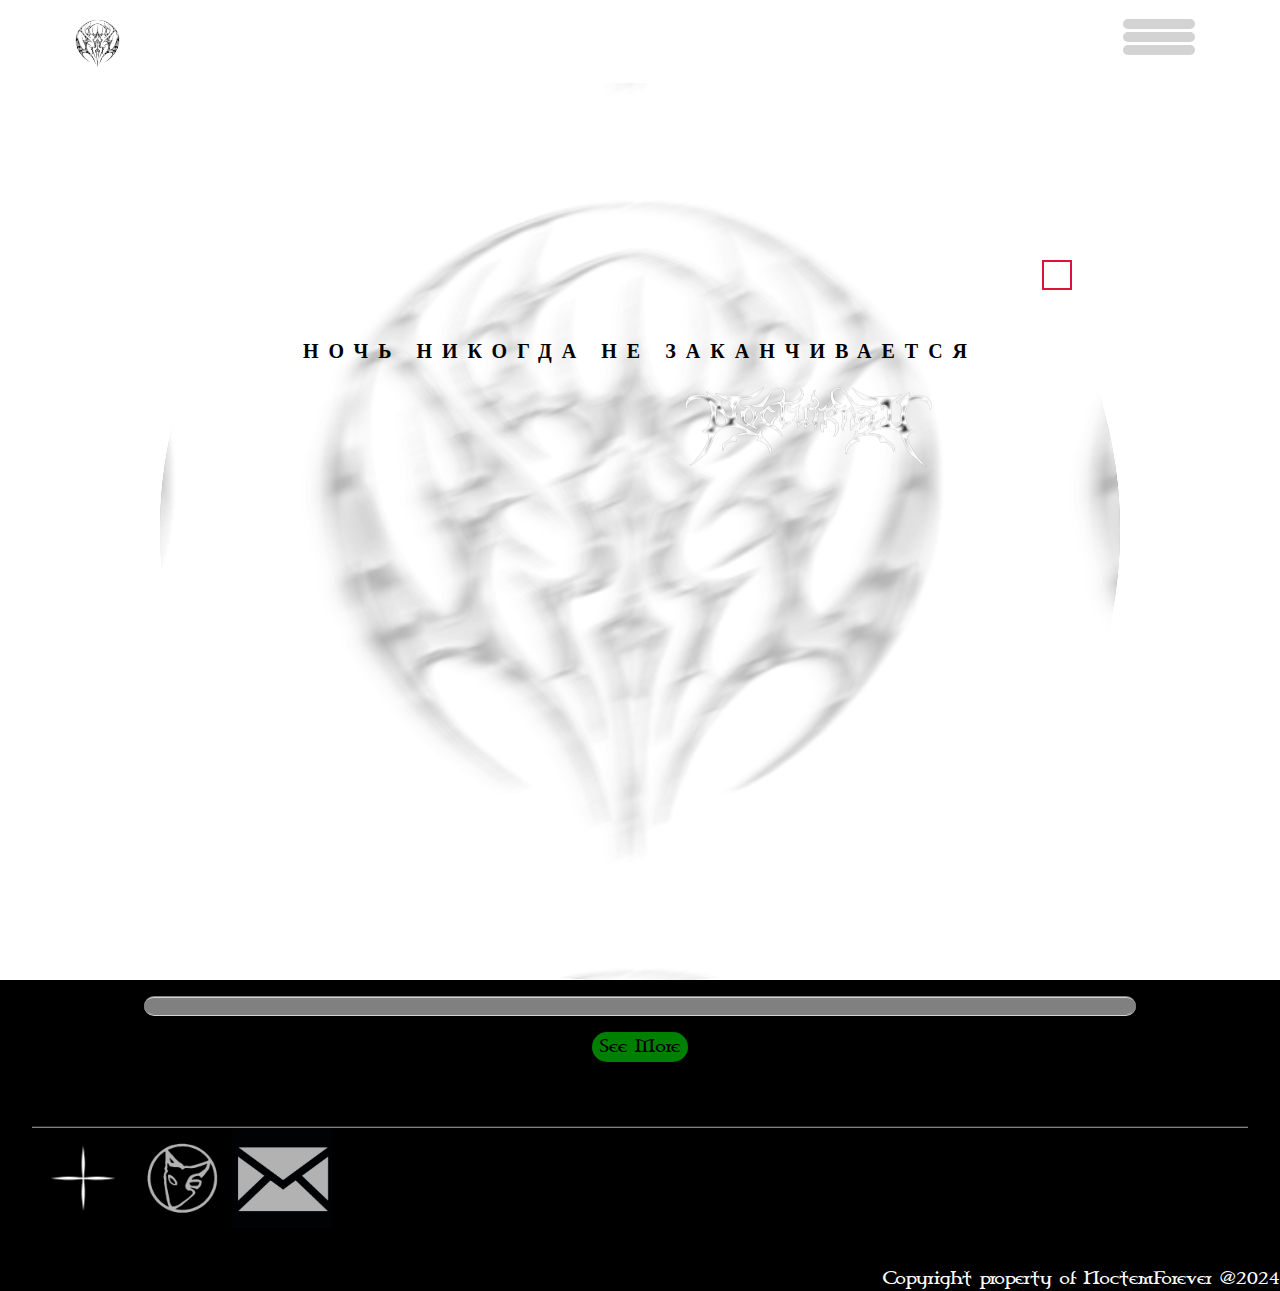
==== index.html @ 1db6b122 "Add files via upload" ====
<!DOCTYPE html>
<html>

<head>
    <meta charset='utf-8'>
    <meta http-equiv='X-UA-Compatible' content='IE=edge'>
    <title>Nocturnal</title>
    <meta name='viewport' content='width=device-width, initial-scale=1'>
    <link rel='stylesheet' href="jQuery-ui/jquery-ui.css">
    <link rel='stylesheet' href="jQuery-ui/jquery-ui.structure.css">
    <link rel='stylesheet' href="jQuery-ui/jquery-ui.theme.css">
    <link rel='stylesheet' href="css/style.css">

    <link rel='stylesheet' type='text/css' media='screen' href='main.css'>

    <link rel="icon" href="icons/Noc-icon.png">

    <!-- SiteSpeakAI  -->
        <script type="text/javascript">(function(){d=document;s=d.createElement("script");s.src="https://sitespeak.ai/chatbots/7a1f59ce-777c-4e18-a03e-963cc6d1003a.js";s.async=1;d.getElementsByTagName("head")[0].appendChild(s);})();</script>
    <!-- / SiteSpeakAI -->
</head>

<body>
    <!-- HEAD SECTION STARTS -->
    <header class="header">
        <div class="container">
            <div class="row justify-content-between align-items-center">
                <div class="brand-name">
                    <a href="./"><img src="icons/Noc-icon.png" class="home-badge"></a>
                </div>
                <div class="nav-toggle">
                    <span></span>
                </div>
                <nav class="nav">
                    <div class="dropdown">
                        <button class="dropbtn">
                            <div></div>
                            <div></div>
                            <div></div>
                        </button>
                        <div class="dropdown-content">
                            <a href="./">Home</a>
                            <a href="https://nocturnalforever-darkweb.company.site/">Store</a>
                            <a href="#about-desc">About</a>
                            <a href="./login.html">Private Events</a>
                            <a href="#footer-begin">Contact</a>
                        </div>
                    </div>
                </nav>
            </div>
        </div>
    </header>
    <!-- HEAD SECTION ENDS -->

    <!-- HOME SECTION STARTS -->
    <section class="home-section-block" id="home">
        <div class="home-section">
            <a href="https://open.spotify.com/playlist/2jt84VpkkO553luwq8BWbM?si=e189328648b04238" target="_blank">
                <div class="shape-01"></div>
            </a>

            <div class="container">
                <div class="row align-items-center">
                    <div class="home-content">
                        <h5 id='slogan'>Ночь никогда не заканчивается</h5>
                        <img src="Images/Nocturnal_Overlay-removebg-preview.png" class="home-font-picture">
                    </div>
                </div>
            </div>
        </div>
    </section>
    <!-- HOME SECTION ENDS -->

    <!-- COUNTDOWN SECTION STARTS -->
    <div>
        <div class="countdown">
            <p class="countdown-date"></p>
            <p id="demo"></p>
        </div>
    </div>
    <!-- COUNTDOWN SECTION ENDS -->
    <!-- Scroll down -->
    <div class="scroll-section">
        <a href="#about" class="scroll-down" id="scroll-button">
            <!-- <img src="icons/arrow-down-icon.png" alt=" scroll down"> -->
            <button class="scroll-button">See More</button>
        </a>
    </div>

    <div id="index-page" hidden>

        <!-- ABOUT SECTION STARTS -->
        <section class="about-block">
            <div class="about-block-container">
                <div class="about-container-content">
                    <div class="about-title">
                        <h1>.-- .... . .-. . .----. ... / - .... . / .-. .- --. .</h1>
                    </div>
                    <p>Nocturnal 2024. Welcome to the Rave.</p>
                    <p class="about-us">LEARN MORE ABOUT US.</p>
                    <!-- Contact Button -->
                    <div class="button-main-field">
                        <a href="./info" class="info_button">NOCTURNAL</a>
                    </div>
                </div>
            </div>
        </section>

        <div class="index-page">

            <div id="about-desc">
                <div class="about-desc-block">
                    <h1>∞</h1>
                    <p class="about-desc-body">At Nocturnal, we invite you to step into a realm where the night transforms into a canvas of pure, unadulterated
                    euphoria. Imagine a world where every beat resonates with your soul, every light pulsates with your heartbeat, and every
                    moment is infused with an intoxicating energy that defies the ordinary<br><br>
                    Every Nocturnal event is a journey into the heart of the night, where the mundane falls away and the extraordinary takes
                    center stage. It’s a space where you can dance uninhibitedly, connect with fellow revelers, and surrender to the music
                    that drives your spirit.
                    </p>
                    <div><img id="about-logo" src="../Site/icons/LOGO-GITTER.gif"></div>
                </div>
            </div>

            <!-- Next section -->
            <div class="button-div">
                <div class="button" id="next-for-us-button">∞</div>
            </div>
            <div class="value-section">
                <div class="value-container" id="eye-3">
                    <div class="values">
                        <p class="value-text" id="next-for-us-text" hidden>Dive into the shadows and embrace the night
                            with Nocturnal. As South Africa’s premier live events force, we transform
                            the ordinary into the extraordinary, orchestrating raves and parties that pulse with raw
                            energy. Our events aren’t just
                            gatherings—they’re immersive experiences that shatter the boundaries of reality. We
                            specialize in creating nocturnal
                            adventures that captivate the senses and leave a mark on your soul. Next up.. THE RAVEYARD.</p>
                            <a href="https://docs.google.com/forms/d/e/1FAIpQLSf3l53l-qXhC1rATvkCowHPPgoNvBkk1Mk-t8mBDY7H9czx5A/viewform?usp=sf_link"
                            target="_blank">
                                
                            <button id="nocturnal-tickets-button" hidden>TICKETS</button>
                            </a>
                    </div>
                </div>
            </div>
            <!-- shop section end -->

            <!--Save a spot section  -->
            <div class="button-div">
                <div class="button" id="save-a-spot-button">Private Parties?</div>
            </div>
            <div class="value-section">
                <div class="value-container" id="eye-2">
                    <div class="values">
                        <p id="google-form-p" hidden>Sign up for an invite to the next Underground Party</p>
                        <a href="../Site/login.html"
                            target="_blank" id="google-form-button" hidden><button
                                class="info_button">Reserve</button></a>
                    </div>
                </div>
            </div>
            <!--Save a spot section ends  -->

            <!-- Shop section -->
            <div>
                <div class="button-div">
                    <div class="button" id="shop-button">Merch</div>
                </div>
                <div class="value-section">
                    <div class="value-container" id="eye-5">
                        <p id="shop-info-label" hidden>The Dark Web is a place for the nightcrawlers<br>
                            Don't be shy. We'd love to show you some of the raver <br>
                            utility we have sourced from around the world for you!</p>
                        <a href="https://nocturnalforever-darkweb.company.site/" class="shop-button" id="shop-info-button" hidden>THE DARK WEB</a>
                    </div>
                </div>
            </div>
            <!-- Next for us section end -->

            <!-- Spotify section -->
            <div class="button-div">
                <div class="button" id="spotify-button">See Our Spotify Playlist For You</div>
            </div>
            <div class="value-section">
                <div class="value-container" id="eye-4">
                    <div class="values">
                        <p id="spotify-info-p" hidden>Sneak peek?</p>
                        <a href="https://open.spotify.com/playlist/2jt84VpkkO553luwq8BWbM?si=ab20f19279664380"
                            target="_blank" class="shop-button" id="spotify-info-button" hidden>Season 1</a>
                        <br>
                    </div>
                </div>
            </div>
            <!-- Spotify section end -->

            <!-- Social Media section -->
            <div class="button-div">
                <div class="button" id="socials-button">Find Our Socials</div>
            </div>
            <div class="value-section">
                <div class="value-container" id="eye-6">
                    <div class="socials-block" id="social-media-block" hidden>
                        <a href="https://www.instagram.com/officialnocturnalforever/" target="_blank"
                            class="socials-icons" hidden>
                            <img src="icons/instagram_icon_grey-removebg-preview.png" width="30px" height="30px"
                                alt="IG">
                        </a>
                        <a class="socials-icons" hidden>
                            <img src="icons/twitter_x_logo_icon_258917-removebg-preview.png" width="30px" height="30px"
                                alt="X">
                        </a>
                        <a href="https://www.tiktok.com/@officialnocturnalforever" class="socials-icons" target="_blank"
                            hidden>
                            <img src="icons/tiktok_icon_grey-removebg-preview.png" width="30px" height="30px"
                                alt="TikTok">
                        </a>
                        <a href="https://www.youtube.com/channel/UCT9usWGsB-oOtKc_OK48Y0g" class="socials-icons"
                            target="_blank" hidden>
                            <img src="icons/youtube_icon-removebg-preview.png" width="30px" height="30px" alt="YouTube">
                        </a>
                    </div>
                </div>
            </div>
            <!-- Social Media section end -->
        </div>

    </div>

    <!-- Footer -->
    <div id="footer-begin" class="footer_block">
        <div class="footer-businesses-block">
            <div class="footer-icons">
                <a href="https://www.instagram.com/vngelforever/" target="_blank">
                    <img src="icons/vngel-badge.jpg" width="100px" height="100px">
                </a>
                <a href="https://www.instagram.com/8plus1life/" target="_blank">
                    <img src="icons/9Lives_Overlay-removebg-preview.png" width="100px" height="100px"
                        style="opacity:0.7;">
                </a>
                <a href="mailto:management@noctemforever.com" target="_blank">
                    <img src="icons/email-icon-1.png" width="100px" height="100px" style="opacity:0.7;">
                </a>
            </div>
        </div>
    </div>
    <footer class="footer">Copyright property of NoctemForever @2024</footer>

</body>
<script src="jQuery/jquery-3.7.1.js" type="text/javascript"></script>
<script src="JQ.js" type="text/javascript"></script>
<script src='main.js'></script>

</html>
---- css/style.css ----
@import url('https://fonts.googleapis.com/css2?family=Raleway:wght@400;500;600;700;800;900');

@font-face {
    font-family: 'NewtonHowardFont-Regular';
    src: url('../Font/newton-howard-fonts/NewtonHowardFont-Regular.eot') format('embedded-opentype');
    src: url('../Font/newton-howard-fonts/NewtonHowardFont-Regular.svg') format('svg');
    src: url('../Font/newton-howard-fonts/NewtonHowardFont-Regular.ttf') format('truetype');
    src: url('../Font/newton-howard-fonts/NewtonHowardFont-Regular.woff') format('woff');
    src: url('../Font/newton-howard-fonts/NewtonHowardFont-Regular.woff2') format('woff2');
}

@font-face {
    font-family: 'CelticGaramondthe2nd';
    src: url('../Font/celtic_garmond/CelticGaramondthe2nd.eot') format('embedded-opentype');
    src: url('../Font/celtic_garmond/CelticGaramondthe2nd.svg') format('svg');
    src: url('../Font/celtic_garmond/CelticGaramondthe2nd.ttf') format('truetype');
    src: url('../Font/celtic_garmond/CelticGaramondthe2nd.woff') format('woff');
    src: url('../Font/celtic_garmond/CelticGaramondthe2nd.woff2') format('woff2');
}

body {
    margin: 0;
    line-height: 1.5;
}

body,
input,
textarea,
button {
    font-family: 'CelticGaramondthe2nd',
        'Engravers MT',
        'Times Ner Roman',
        Arial,
        sans-serif;
    font-weight: 400;
}

* {
    box-sizing: border-box;
    margin: 0;
    color: black;
}

.container {
    max-width: 1170px;
    margin: auto;
}

.row {
    display: flex;
    flex-wrap: wrap;
}

.align-item-center {
    align-items: center;
}

.justify-content-between {
    justify-content: space-between;
}

@keyframes ani01 {
    0% {
        transform: rotate(0deg);
    }

    100% {
        transform: rotate(360deg);
    }
}

.section-title {
    flex: 0 0 100%;
    max-width: 100%;
    margin-bottom: 60px;
    padding: 0 15px;
}

.section-title h1 {
    display: inline-block;
    font-size: 40px;
    color: black;
    font-weight: 700;
    margin: 0;
    position: relative;
}

.section-title h1:before {
    content: '';
    box-sizing: border-box;
    position: absolute;
    left: 0;
    bottom: -5px;
    width: 80px;
    height: 3px;
    background-color: crimson;

}

.btn-01 {
    /* background-color: #ff9800; */
    color: white;
    border: 2px solid transparent;
    padding: 10px 35px;
    border-radius: 30px;
    line-height: 1.5;
    cursor: pointer;
    text-decoration: none;
    font-size: 16px;
    font-weight: 600;
    display: inline-block;
    transition: all 0.5s ease;
}

.btn-01:hover {
    background-color: transparent;
    border-color: #ff9800;
    color: #ff9800;
}

.btn-01:focus {
    outline: none;
}

/* ---------------------------------Header----------------------- */
.header {
    position: fixed;
    left: 0;
    top: 0;
    width: 100%;
    z-index: 99;
    transition: all 0.5 ease;
    background-color: white;
    /* border-radius: 4em; */
    padding-top: 1em;
}

.header .fixed {
    background-color: white;
    position: fixed;
}

.header .brand-name {
    padding: 0 15px;

}

.header .brand-name a {
    text-decoration: none;
    font-size: 30px;
    color: black;
    text-transform: uppercase;
    font-weight: 900;
    letter-spacing: 2px;
    transition: all 0.5s ease;
    font-family: 'Chiller';
}

.header .fixed .brand-name a {
    color: black;
}

.header .nav-toggle {
    width: 40px;
    height: 34px;
    border: 1px solid white;
    border-radius: 3px;
    cursor: pointer;
    align-items: center;
    justify-content: center;
    transition: all 0.5s ease;
    display: none;

}

.home-badge {
    width: 55px;
    height: 55px;
}

.header .fixed .nav-toggle {
    border-color: white;
}

.header .nav-toggle span {
    height: 1px;
    display: block;
    width: 16px;
    background-color: white;
    position: relative;
    transition: all 0.5s ease;
}

.header .nav-toggle span::before,
.header .nav-toggle span::after {
    content: ' ';
    position: absolute;
    left: 0;
    top: 0;
    height: 1px;
    width: 100%;
    background-color: white;
    transition: all 0.5s ease;
}

.header .fixed .nav-toggle span,
.header .fixed .nav-toggle:before,
.header .fixed .nav-toggle:after {
    background-color: white;
}

.header .nav-toggle span:before {
    transform: translate(-6px);
}

.header .nav-toggle span:after {
    transform: translate(-6px);
}

.header .nav {
    padding: 0 15px;
}

.header .nav ul {
    list-style: none;
    margin: 0;
    padding: 0;
}

.header .nav ul li {
    display: inline-block;
    margin-left: 30px;
}

.header .nav ul li a {
    text-decoration: none;
    font-size: 18px;
    font-weight: 600;
    color: black;
    padding: 25px 0;
    display: block;
    transition: all 0.5s ease;
    font-family: 'NewtonHowardFont-Regular',
        'Old English Text MT',
        'Engravers MT',
        'Times New Roman',
        sans-serif;
}

.header .fixed .nav ul li a {
    color: black;
}

.header .fixed .nav ul li a:hover,
.header .nav ul li a:hover {
    color: greenyellow;
}

/* Style The Dropdown Button */
.dropbtn {
    background-color: transparent;
    color: white;
    padding: 0 12px;
    font-size: 12px;
    border: none;
    cursor: pointer;
    border-radius: 6em;
}

/* The container <div> - needed to position the dropdown content */
.dropdown {
    position: relative;
    /* display: inline-block; */
    text-align: right;
}

.dropbtn div {
    background-color: lightgray;
    border-radius: 2em;
    padding: 5px 3em;
    margin: 3px;
}

.dropbtn div:hover {
    background-color: green;
    transition: all 2s ease;
}

/* Dropdown Content (Hidden by Default) */
.dropdown-content {
    display: none;
    /* position: absolute; */
    text-align: right;
    justify-content: right;
    background-color: white;
    min-width: 160px;
    box-shadow: 0px 8px 16px 0px rgba(0, 0, 0, 0.2);
    z-index: 1;
    border-radius: 2em;
}

/* Links inside the dropdown */
.dropdown-content a {
    color: black;
    padding: 12px 16px;
    text-decoration: none;
    display: block;
    font-family: 'NewtonHowardFont-Regular',
        'Engravers MT',
        'Times New Roman',
        sans-serif;
    border-radius: 2em;
}

/* Change color of dropdown links on hover */
.dropdown-content a:hover {
    opacity: 0.7;
    background-color: crimson;
    transition: all 1s ease;
}

/* Show the dropdown menu on hover */
.dropdown:hover .dropdown-content {
    display: block;
}

/* -------------------------------------Home section------------------------- */

.index-page {
    background-image: url('../Images/clouds_moving.gif');
    background-size: cover;
    /* background-color: white; */
}

@keyframes animatedBackground {
    from {
        background-size: 100%;
        background-position: 50% 22%;
    }

    to {
        background-size: 100%;
        background-position: 100% 22%;
    }
}

#home {
    background-color: white;
    color: black;
}

.home-section {
    min-height: 100vh;
    background-image: url('../icons/LOGO-GITTER.gif');
    background-size: 80%;
    background-position: center;
    position: relative;
    z-index: 1;
    padding: 0 15px;
    margin-left: 10em;
    margin-right: 10em;
    margin-top: 5em;
    border-radius: 50em;
    border-color: transparent;

}

.home-section .home-container {
    background-color: transparent;
    border-radius: 100em;
    border: 2px solid transparent;
}

.home-section:before {
    content: '';
    position: absolute;
    box-sizing: border-box;
    left: 0;
    top: 0;
    right: 0;
    bottom: 0;
    background-color: white;
    opacity: 0.7;
    z-index: -1;
    border-radius: 100em;
}

.shape-01 {
    position: absolute;
    height: 30px;
    width: 30px;
    border: 2px solid crimson;
    right: 5%;
    top: 20%;
    animation: ani01 5s linear infinite;
    /* background-color: crimson; */
    text-align: center;
    font-size: larger;
    color: hotpink;
    font-family: 'Engravers MT',
        'Times New Roman',
        'Arial',
        sans-serif;
}


.home-section .row {
    min-height: 100vh,
}

.home-section .home-content {
    flex: 0 0 100%;
    max-width: 100%;
    text-align: center;
    padding-top: 16em;
}


.home-section .home-content h5 {
    font-size: 20px;
    margin: 0;
    color: black;
    text-transform: uppercase;
    font-weight: 900;
    letter-spacing: 10px;
    font-family: 'Engravers MT', 'Times New Roman', sans-serif;
}

.home-section .container .home-content img {
    margin-left: 21em;
    margin-top: -3em;
    width: 250px;
    height: 200px;
}

.scroll-section {
    text-align: center;
}

.scroll-button {
    border-radius: 4em;
    border: solid 2px green;
    background-color: green;
}

.scroll-button:hover {
    background-color: greenyellow;
    border-color: greenyellow;
    cursor: pointer;
}


@keyframes scrollDown {

    0%,
    20%,
    50%,
    80%,
    100% {
        transform: translateY(0);
    }

    40% {
        transform: translateY(-30px);
    }

    60% {
        transform: translateY(-15px);
    }
}

.scroll-down img {
    width: 25px;
    display: block;
    margin: 2px auto;

}

.countdown {
    border-top: 2px groove lightgrey;
    border-bottom: 2px groove lightgrey;
    border-radius: 8em;
    margin: 1em 9em;
    text-align: center;
    background-color: grey;
}

.countdown-date {
    color: grey;
    font-family:
        'Engravers MT',
        'Times New Roman',
        sans-serif;
    margin-top: 2em 0;
    font-size: 13px;
}

#demo {
    text-align: center;
    padding: 0.5em 0;
    color: lightgray;
}

.countdown-landing {
    text-align: center;
    margin-top: 15em;
}

.btn-landing {
    background-color: black;
    border-radius: 2em;
    border-color: darkgray;
    color: green;
    margin-top: 2%;
    padding: 1em;
    font-size: 12px;
}

.btn-landing:hover {
    background-color: green;
    color: black;
    transition: all 2s ease;
    cursor: pointer;
}


/* ---------------------------------------------About Section------------------------------------------- */

#about-desc{
    padding: 2em;
    background-color: black;
    display: block;
}

.about-desc-block{
    border-radius: 5em;
    border: solid #020002 2em;
    text-align: center;
    background-color: white;
    color: white;
}

#about-logo:hover {
    size: 6em;
}

.button-main-field {
    margin-top: 2em;
}

.button-main {
    border: 2px solid white;
    background-color: white;
    padding-top: 0.7em;
    padding-bottom: 0.7em;
    padding-left: 0;
    padding-right: 5em;
    margin-top: 2em;
    border-radius: 4em;
    text-decoration: none;
    color: black;
}

.button-main:hover {
    background-color: green;
    animation-delay: 0.5s;
    transition: all 0.5s ease;
}

.about-block {
    text-align: center;
}

.about-block .about-block-container {
    padding: 2em 0;
    background-position: center;
    background-size: cover;

}

.about-block .about-block-container .about-container-content {
    text-align: center;
}

/* -------------------------------------------------Password input------------------------------------------------------------------- */

.alert {
    margin-bottom: 1em;
    color: crimson;
    font-family: 'Engravers MT',
        'Times New Roman',
        sans-serif;
}

.password-input-section {
    align-items: center;
    align-items: center;
    text-align: center;
    margin-top: 15em;
    margin-bottom: 10em;
    background-color: #020002;
}

.password-input-div {
    display: block;
    justify-content: center;
}

.password-input-div h5 {
    margin-bottom: 1em;
}

.password-input {
    background-color: black;
    border-color: gray;
    color: white;
    border-radius: 6em;
}

.password-input-section .password-input-div .button-main-field .button-main {
    font-family: 'Times New Roman', sans-serif;
    text-decoration: none;
    color: purple;
}

.password-input-section .password-input-div .button-main-field .button-main:hover {
    color: crimson;
    border: 2px solid white;
}

.password-button-main {
    background-color: transparent;
    border: 2px solid grey;
    border-radius: 6em;
    color: white;
}

.password-button-main:hover {
    border: 2px solid white;
    background-color: white;
    color: black;
}

/* -----------------------------------------------------INFO HTML--------------------------------------------------- */

.shape-02 {
    position: absolute;
    height: 30px;
    width: 30px;
    right: 7%;
    animation: ani01 10s linear infinite;
    text-align: center;
    color: black;
    border: 2px solid #00BE00;
    font-family: 'Engravers MT',
        'Times New Roman',
        'Arial',
        sans-serif;
}

#info-backgound {
    /*     background-image: url('../Images/Runing_animation.gif');
    background-position: center;
    background-size: cover; */
    background-color: white;
    padding: 10em 0em;
}

.info-home {
    text-align: center;
    margin-top: 4em;
    /* background-color: #020002; */
    border-radius: 8em;
    padding: 8em
}

#event-location{
    color: white;
}

.info-div {
    font-family: 'CelticGaramondthe2nd',
        'Engravers MT',
        'Times New Roman',
        'Arial', sans-serif;
    background-color: black;
}

#location-reveal{
    padding: 1em 3em;
    background-color: black;
    border: solid white 0em;
    border-radius: 4em;
    color: greenyellow;
}

#location-reveal:hover{
    background-color: greenyellow;
    transition: all 2s ease;
    cursor: pointer;
}

.about-article-text {
    font-family: 'CelticGaramondthe2nd', 'Engravers MT', 'Times New Roman', 'Arial', sans-serif;
    color: greenyellow;
    font-weight: bold;
    margin: 3em 0;
    border-radius: 90em;
    text-align: center;
    padding: 0em 2em;
    background-color: #020002;
}

.about-article .about-article-div .about-article-text .about-article-text-underline {
    border: 2px solid black;
}

#nocturnal-tickets-button{
    border-radius: 5em;
    border-style: groove;
    background-color: greenyellow;
    padding: 2em;
}

#nocturnal-tickets-button:hover{
    transition: all  ease;
    background-color: green;
}

.value-section {
    text-align: center;
    align-items: center;
    justify-content: center;
}

.value-container {
    padding: 9em;
    display: inline-block;
    background-image: url('../Images/MvO2n8Gbrj-removebg-preview.png');
    background-size: cover;
    background-position: center;
    cursor: pointer;
}

#location-text {
    font-family: 'Engravers MT', 'Times New Roman', sans-serif, monospace;
    color: greenyellow;
    font-weight: lighter;
    text-transform: lowercase;
}

#location-info-section{
    color: greenyellow;
    background-color: black;
    border-radius: 4em;
}
/* Cursor blinking */
@keyframes cursor {
    50% {
        border-color: transparent;
    }
}

/* typing effect */
@keyframes typing {
    from {
        width: 0
    }
}

.button-div {
    margin-top: 8em;
    margin-bottom: 2em;

}

.button {
    border: 2px groove grey;
    border-radius: 6em;
    align-items: center;
    justify-content: center;
    text-align: center;
    font-family: 'NewtonHowardFont-Regular',
        'Old English Text MT',
        'Engravers MT',
        'Times New Roman',
        sans-serif;
    color: black;
    cursor: pointer;
    font-size: 18px;
    background: white;
}

.button:hover {
    background-color: white;
    color: black;
}

.show-me-button-div {
    margin-top: 10em;
    /* padding-left: 30em;
    padding-right: 30em; */
    align-content: center;
    justify-content: center;

}

.shop-button {
    border: 2px groove white;
    background-color: white;
    color: black;
    padding: 0.2em;
    margin-top: 2em;
    border-radius: 6em;
    text-decoration: none;
}

.value-section .value-container p {
    font-family: 'CelticGaramondthe2nd',
        'Engravers MT',
        'Times New Roman',
        sans-serif,
        monospace;
    color: greenyellow;
    background-color: black;
    padding: 2em;
    border-radius: 6em;
}

.shop-button:hover {
    background-color: green;
    color: white;
    font-weight: bold;
    transition: all 0.5 ease;
    border-color: green;
}

.socials-block {
    display: inline-block;
    text-align: center;
}

.info_button {
    background-color: white;
    border-radius: 6em;
    padding: 0.5em;
    border: 2px groove white;
    color: black;
    text-decoration: none;
}

.info_button:hover {
    background-color: green;
    transition: all 0.5s ease;
}

#DW-btn {
    background-image: url('../icons/simple-eye-icon.jpg');
    background-size: cover;
    background-position: center;
    padding: 4em;
    border-color: transparent;
}


/* ---------------------------------------------------Footer--------------------------------------------------- */

.footer_block {
    padding: 2em;
    background-color: black;
}

.footer-businesses-block {
    border-top: 2px groove gray;

}

.footer-businesses {
    display: inline-block;
    list-style: square;
    color: gray;

}

.footer {
    color: gray;
}

.footer-icons {
    display: flex;
}

/* ----------------------------------------------------SHOP------------------------------------------------------- */

.shop-div {
    align-items: center;
    justify-content: center;
    text-align: center;
    font-family: 'Times New Roman', sans-serif;
    margin: 20em 0;
}

.merch-blocks {
    text-align: center;
    justify-content: center;
}

.merch-blocks-section {
    margin: 2em;
    display: grid;
    grid-template-columns: repeat(3, 200px);
}

.merch {
    border: 2px solid white;
    border-radius: 6em;
    /* padding:4em */
}

.web-button {
    padding: 0.4em 1em;
    background-color: darkred;
    border: 2px solid darkred;
    border-radius: 5em;
    margin-top: 2em;
}

.web-button:hover {
    cursor: pointer;
    background-color: red;
    transition: all 2s ease;
}

@media screen and (max-width: 290px) {

    .countdown-landing {
        top: 50%;
    }

    .home-badge {
        /* padding-top: 5px; */
        width: 0px;
        height: 0px;
    }

    .header {
        font-size: 8px;
    }

    .header .nav ul li a {
        font-size: 8px;
        padding: 2px 0;
    }

    .dropbtn {
        padding-top: 1em;
    }

    .dropbtn div {
        background-color: lightgray;
        border-radius: 2em;
        padding: 3px 2em;
        margin: 3px;
    }

    .home-section {
        margin-left: 4em;
        margin-right: 4em;
        background-image: url('../icons/LOGO-GITTER.gif');
        padding-bottom: 5em;
        background-size: cover;
    }

    .home-section .home-content h5 {
        font-size: 5px;
        margin: 0;
        color: white;
        text-transform: uppercase;
        font-weight: 900;
        letter-spacing: 0px;
        font-family: 'Engravers MT', 'Times New Roman', sans-serif;
    }

    .home-section .container .home-content img {
        width: 120px;
        height: 100px;
    }

    .countdown {
        border-top: 2px groove lightgrey;
        border-bottom: 2px groove lightgrey;
        border-radius: 8em;
        margin: 1em 0em;
        text-align: center;
    }

    .countdown-date {
        color: grey;
        font-family:
            'Engravers MT',
            'Times New Roman',
            sans-serif;
        margin-top: 2em 0;
        font-size: 12px;
    }

    #demo {
        text-align: center;
        padding: 0.5em 0;
        color: crimson;
    }

    #about-logo{
        width: 5em;
        height: 5em;
    }

    .about-article {
        margin-top: 1em;
    }

    .about-block .about-block-container .about-container-content {
        text-align: center;
        font-size: 10px;
    }

    .button {
        font-size: 8px;
    }

    .info_button {
        font-size: 8px;
    }

    .value-section .values {
        font-size: 10px;
    }

    .password-input-section {
        margin-top: 2em;
    }

    .password-input {
        width: 230px;
    }

    .password-button-main {
        font-size: 8px;
    }

    .button-div {
        padding-left: 0em;
        padding-right: 0em;
    }

    .value-section .value-container {
        font-size: 12px;
        padding-top: 5em;
    }

    #show-me-button-div {
        margin-top: 20em;
    }

    /* .value-text{
                display: flex;
            } */


    .button {
        border: 2px solid grey;
        font-size: 14px;
    }

    .button:hover {
        border: 2px solid white;
    }

    .about-article .about-article-div {
        background-size: 40em;
        border-radius: 20em;
    }

    .about-article {
        margin-top: 0em;
    }

    .about-article .about-article-div .about-article-text {
        font-family: 'Engravers MT', 'Times New Roman', 'Arial', sans-serif;
        color: white;
        font-weight: bold;
        padding: 0em 2em;
        margin: 3em;
        border-radius: 10em;
        background-color: black;
        opacity: 60%;
        font-size: 10px;
    }

    .value-text {
        font-size: 8px;
    }

    #location-h3 {
        font-size: 10px;
        color: greenyellow;
    }

    #location-h4 {
        font-size: 8px;
        color: greenyellow;
    }

    #location-button {
        font-size: 8px;
    }

    .footer {
        font-size: 8px;
    }
}

@media screen and (min-width: 350px) and (max-width: 400px) {

    .countdown-landing {
        top: 50%;
    }

    .dropbtn {
        padding-top: 1em;
    }

    .dropbtn div {
        background-color: lightgray;
        border-radius: 2em;
        padding: 3px 2em;
        margin: 3px;
    }

    .home-section {
        margin-left: 4em;
        margin-right: 4em;
        background-image: url('../icons/LOGO-GITTER.gif');
        padding-bottom: 5em;
        background-size: cover;
    }

    .home-section .home-content h5 {
        font-size: 10px;
        margin: 0;
        color: white;
        text-transform: uppercase;
        font-weight: 900;
        letter-spacing: 6px;
        font-family: 'Engravers MT', 'Times New Roman', sans-serif;
    }

    .home-section .container .home-content img {
        width: 200px;
        height: 150px;
    }

    .countdown {
        border-top: 2px groove lightgrey;
        border-bottom: 2px groove lightgrey;
        border-radius: 8em;
        margin: 1em 1em;
        text-align: center;
    }

    .countdown-date {
        color: grey;
        font-family:
            'Engravers MT',
            'Times New Roman',
            sans-serif;
        margin-top: 2em 0;
        font-size: 12px;
    }

    #demo {
        text-align: center;
        padding: 0.5em 0;
        color: crimson;
        font-size: 12px;
    }

    #about-logo {
        width: 7em;
        height: 7em;
    }

    .about-article {
        margin-top: 2em;
    }

    .about-block .about-block-container .about-container-content {
        font-size: 11px;
    }

    .button {
        font-size: 14px;
    }
}

@media screen and (max-width: 700px) {

    .countdown-landing {
        top: 50%;
    }

    .header .nav ul li a {
        font-size: 14px;
    }

    .dropbtn {
        padding-top: 1em;
    }

    .dropbtn div {
        background-color: lightgray;
        border-radius: 2em;
        padding: 3px 2em;
        margin: 3px;
    }

    .home-section {
        margin-left: 4em;
        margin-right: 4em;
        background-image: url('../icons/LOGO-GITTER.gif');
        padding-bottom: 5em;
        background-size: cover;
    }

    .home-section .container .home-content img {
        margin: 0em;
    }

    .home-section .container .row .home-content h5 {
        font-size: 14px;
    }

    .countdown {
        border-top: 2px groove lightgrey;
        border-bottom: 2px groove lightgrey;
        border-radius: 8em;
        margin: 1em 2em;
        text-align: center;
    }

    .countdown-date {
        color: grey;
        font-family:
            'Engravers MT',
            'Times New Roman',
            sans-serif;
        margin-top: 2em 0;
        font-size: 12px;
    }

    #demo {
        text-align: center;
        padding: 0.5em 0;
        color: crimson;
        font-size: 12px;
    }

    .about-article {
        margin-top: 2em;
    }

    .about-block .about-block-container .about-container-content {
        font-size: 12px;
    }

    /* .index-page {
        background-image: url('../Images/lightning\ clouds\ darker.png');
        background-size: cover;
        background-position: center;
    } */

    .password-input-section {
        margin-top: 7em;
        /* margin-bottom: 20em; */
    }

    .button-div {
        padding-left: 0em;
        padding-right: 0em;
    }

    .value-section .value-container {
        font-size: 12px;
        /* padding-left: 15em;
        padding-right: 15em; */
        padding-top: 5em;

    }

    #show-me-button-div {
        margin-top: 20em;
    }

    /* .value-text{
        display: flex;
    } */

    .game-display-div {
        margin-top: 7em;
    }

    .button {
        border: 2px solid grey;
        font-size: 14px;
    }

    .button:hover {
        border: 2px solid white;
    }

    .about-article .about-article-div {
        background-size: 40em;
        border-radius: 20em;
    }
}

@media screen and (max-width:1024px) {

    .countdown-landing {
        top: 50%;
    }

    /* .home-section{
        margin-left: 4em;
        margin-right: 4em;
        
    } */

    .home-section .container .home-content img {
        margin: 0em;
    }

    .password-input-section {
        margin-top: 20em;
        margin-bottom: 30em;
    }

    .button-div {
        padding-left: 0em;
        padding-right: 0em;
    }

    .button {
        border: 2px solid grey;
        font-size: 16px;
    }

    .button:hover {
        border: 2px solid white;
    }

}
---- main.css ----
:root{
    --sizeL: 16px;
    --sizeM: 14px;
    --sizeS: 12px;
    --size: var(var(--sizeL));
    --imgS: 200px; 
    --imgM: 600px;
    --imgL: 900px;
    --imgSize: var(--imgL);
    --font: "Times New Roman", sans-serif;
    font-size: var(--size);
    font-family: var(--font);
    background-color: black;
    color: white;
}

input, button, textarea, select{
    font: inherit;
}

@media screen and(max-height: 800px){
    :root{
        --imgSize:var(--imgS)
    }
    .main_page_div{
        margin-top: 30em;
        text-align: center;
    }
}

@media screen and(max-height: 900px){
    :root{
        --imgSize: var(var(--imgS))
    }
    .main_page_div{
        margin-top: 50em;
        text-align: center;
    }
}

@media screen and(max-height: 1000px){
    .main_page_div{
        margin-top: 60em;
        text-align: center;
    }
}

.main_page_div{
    margin-top: 15em ;
    text-align: center;
}

.main_page_header{
    color: white;
    font-family: 'stencil', var(--font);
}

.main_input_password{
    background-color: black;
    border-color: white;
    border-radius: 0.6em;
    color: white;
}

.enter_button{
    background-color: black;
    border-left-color: white;
    border-right-color:white ;
    border-top-color: black;
    border-bottom: black;
    color: white;
    border-radius: 0.6em;
    border-left: solid;
    border-right:solid;
    padding-left:  5em;
    padding-right: 5em;
    margin-top: 3em;
}

.enter_button:hover{
    background-color: grey;
    border-left-color: white;
    border-right-color:white ;
    border-top-color: white;
    border-bottom: white;
    color: white;
    border-radius: 0.6em;
    border-left: solid;
    border-right: solid;
    padding-left: 5em;
    padding-right: 5em;
    margin-top: 3em;
}

.enter_button_div{
    margin-top: 4em;
}

.footer{
    text-align: right;
    color: white;
    background-color: black;
}

.footer_block{
    padding-left: 2em;
    margin-top: 2em;
    border-width: 0.1em ;
    border-color: white;
    background-color: black;
}

/* ------------------------------------INFO PAGE------------------------------- */

.events_heading{
    text-align: center;
    background-color: black;
    padding-bottom: 1em;
}

.events_heading_title{
    font-family: 'Engravers MT', 'Arial Narrow', Arial, sans-serif;
}

.event_block{
    display: flex;
    text-align: center;
    /* padding-left: 15em; */
    /* border: solid; */
    background-color: black;
    margin:2em;
    border-radius:60em;
}

/* .event_block_background{
    background-color: black;
    border-radius:60em;
    margin: 2em;
} */
.button_event{
    background-color: black;
    margin-left: 4em;
}

.event_description{
    padding-left: 15em;
    padding-top: 8em;
    font-family: 'Engravers MT','Times New Roman', sans-serif;
    text-align: center;
    color: white;
}
.img1{
    margin-left: 3em ;
}

.find_out_more_section{
    text-align: center;
    margin-top: 10em;
    margin-left: 6em;
    padding: 5em;
}

.find_out_more_heading{
    font-family: 'Engravers MT', 'Times New Roman', sans-serif;
}

.find_out_more_button{
    background-color: black;
    border-left: solid;
    border-right: solid;
    border-left-color: white;
    border-right-color: white;
    border-radius: 0.6em;
    border-width: 0.1em;
    color: white;
}

.p{
    font-family: 'Times New Roman', sans-serif;
    color: white;
}

.info_heading{
    margin-bottom: 3em;
    color: white;

}

.sign_up_block{
    text-align: right;
    background-color: silver;
}

#unlock_location_input{
    background-color: black;
    color: white;
    border-radius: 0.6em;
    border-style: solid;
}

#unlock_button{
    border-radius: 6em;
    background-color: black;
    border-color: black;
    color: white;
    margin-top: 2em;
}

#unlock_button:hover{
    border-radius: 6em;
    background-color: silver;
    border-color: black;
    color: white;
    margin-top: 2em;
}

.sign_up_button{
    background-color: black;
    color: white;
    border-style: groove;
}
/* ---------------------------------------Shop----------------------------------------- */

.shop_img{

    width: var(--imgSize);
    height: var(--imgSize);
}
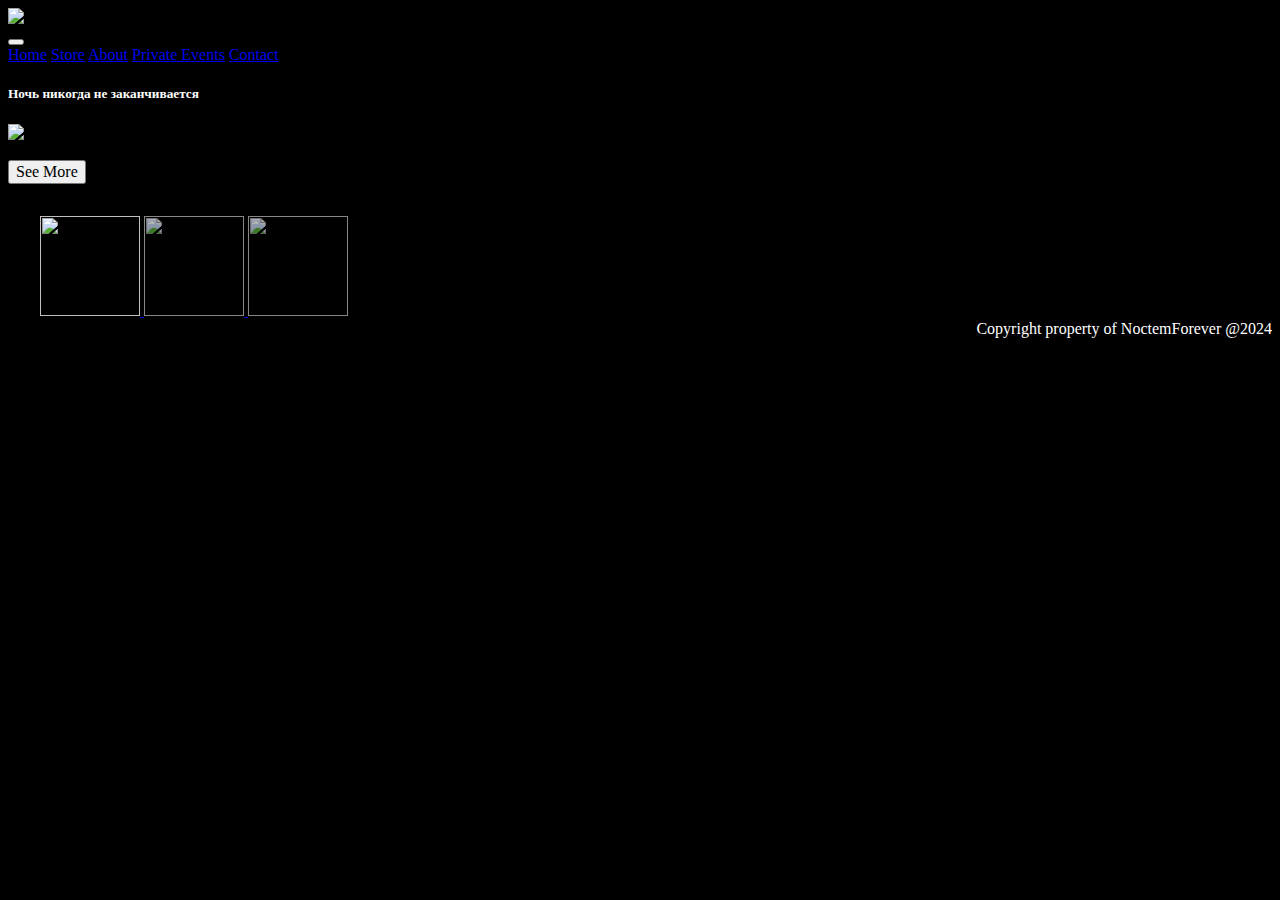
==== commit 5873e3bc: "Add files via upload" ====
--- a/index.html
+++ b/index.html
@@ -136,7 +136,7 @@
                             gatherings—they’re immersive experiences that shatter the boundaries of reality. We
                             specialize in creating nocturnal
                             adventures that captivate the senses and leave a mark on your soul. Next up.. THE RAVEYARD.</p>
-                            <a href="https://docs.google.com/forms/d/e/1FAIpQLSf3l53l-qXhC1rATvkCowHPPgoNvBkk1Mk-t8mBDY7H9czx5A/viewform?usp=sf_link"
+                            <a href="https://www.howler.co.za/NocturnalForever"
                             target="_blank">
                                 
                             <button id="nocturnal-tickets-button" hidden>TICKETS</button>
@@ -152,8 +152,8 @@
             </div>
             <div class="value-section">
                 <div class="value-container" id="eye-2">
-                    <div class="values">
-                        <p id="google-form-p" hidden>Sign up for an invite to the next Underground Party</p>
+                    <div class="values">   
+                        <p id="google-form-p" hidden><img id="radar-img" src="./Images/radar-love-search.gif" width="50em" height="50em" hidden>Sign up for an invite to the next Underground Party</p>
                         <a href="../Site/login.html"
                             target="_blank" id="google-form-button" hidden><button
                                 class="info_button">Reserve</button></a>
@@ -171,7 +171,7 @@
                     <div class="value-container" id="eye-5">
                         <p id="shop-info-label" hidden>The Dark Web is a place for the nightcrawlers<br>
                             Don't be shy. We'd love to show you some of the raver <br>
-                            utility we have sourced from around the world for you!</p>
+                            utility we have for you!</p>
                         <a href="https://nocturnalforever-darkweb.company.site/" class="shop-button" id="shop-info-button" hidden>THE DARK WEB</a>
                     </div>
                 </div>
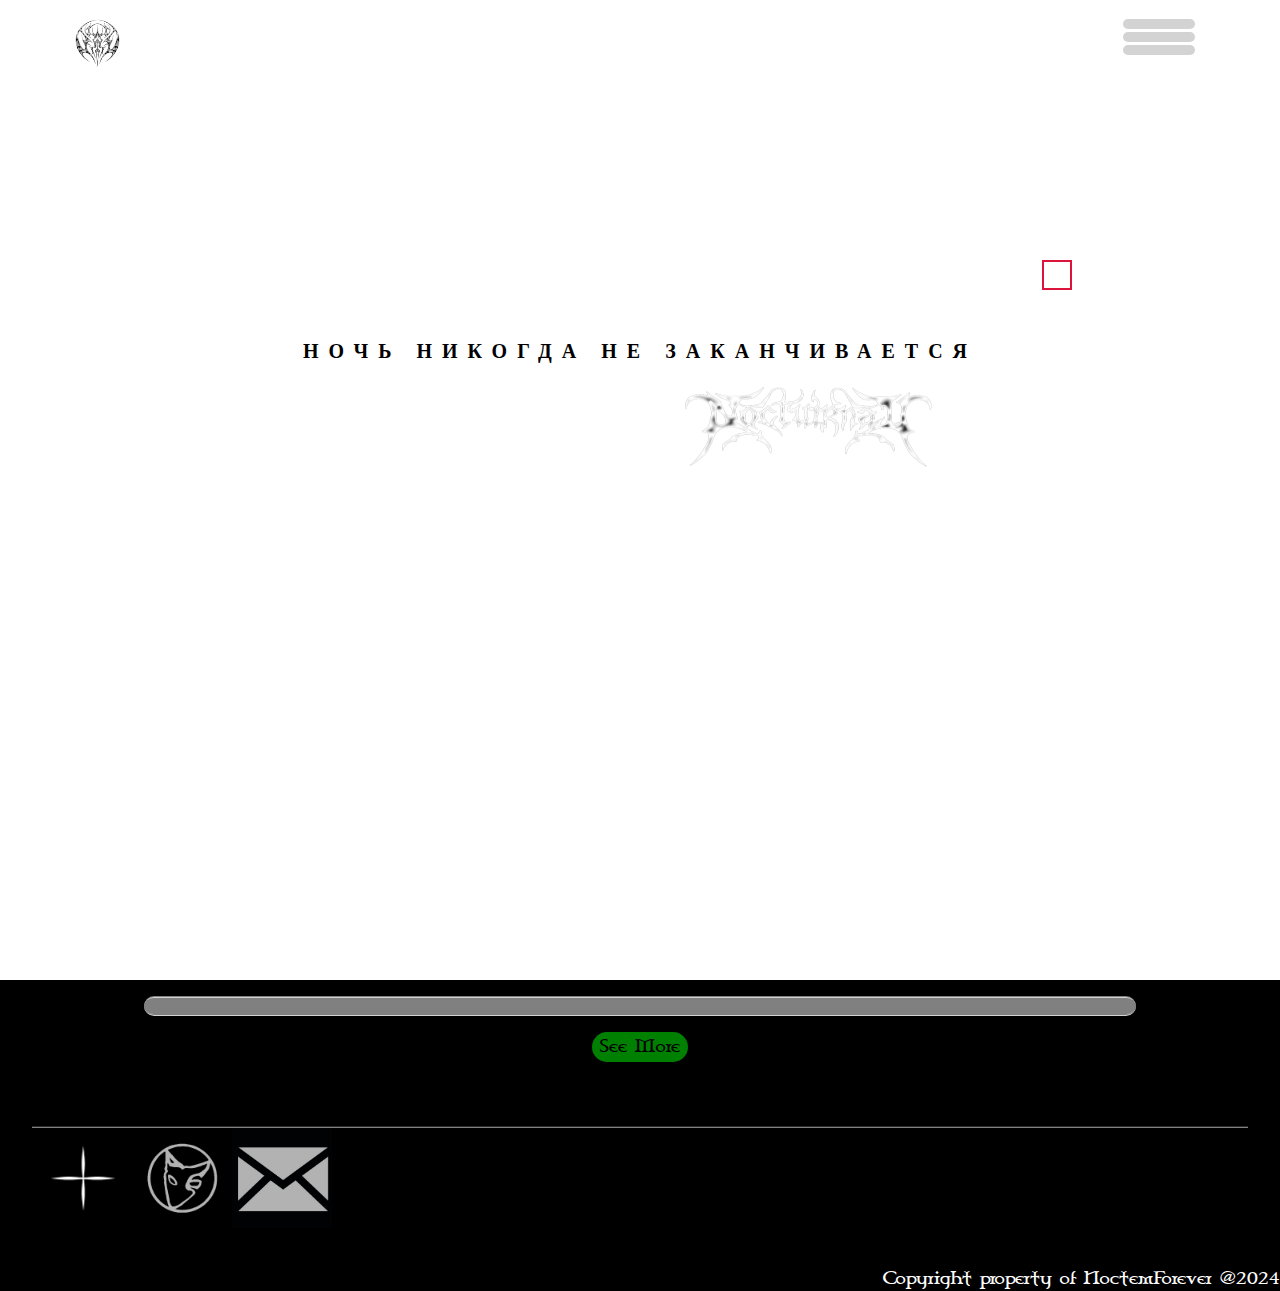
==== commit cdfeaeac: "Update index.html" ====
--- a/index.html
+++ b/index.html
@@ -40,6 +40,7 @@
                         </button>
                         <div class="dropdown-content">
                             <a href="./">Home</a>
+                            <a href="https://www.howler.co.za/NocturnalForever-Orion">Tickets</a>
                             <a href="https://nocturnalforever-darkweb.company.site/">Store</a>
                             <a href="#about-desc">About</a>
                             <a href="./login.html">Private Events</a>
@@ -131,12 +132,11 @@
                     <div class="values">
                         <p class="value-text" id="next-for-us-text" hidden>Dive into the shadows and embrace the night
                             with Nocturnal. As South Africa’s premier live events force, we transform
-                            the ordinary into the extraordinary, orchestrating raves and parties that pulse with raw
+                            the ordinary into the extraordinary, orchestrating the most emersive club events that pulse with raw
                             energy. Our events aren’t just
-                            gatherings—they’re immersive experiences that shatter the boundaries of reality. We
-                            specialize in creating nocturnal
-                            adventures that captivate the senses and leave a mark on your soul. Next up.. THE RAVEYARD.</p>
-                            <a href="https://www.howler.co.za/NocturnalForever"
+                            gatherings—they’re immersive experiences that shatter the boundaries of reality. 
+                            Next up.. ORION.</p>
+                            <a href="https://www.howler.co.za/NocturnalForever-Orion"
                             target="_blank">
                                 
                             <button id="nocturnal-tickets-button" hidden>TICKETS</button>
@@ -251,4 +251,4 @@
 <script src="JQ.js" type="text/javascript"></script>
 <script src='main.js'></script>
 
-</html>+</html>
--- a/css/style.css
+++ b/css/style.css
@@ -0,0 +1,1372 @@
+@import url('https://fonts.googleapis.com/css2?family=Raleway:wght@400;500;600;700;800;900');
+
+@font-face {
+    font-family: 'NewtonHowardFont-Regular';
+    src: url('../Font/newton-howard-fonts/NewtonHowardFont-Regular.eot') format('embedded-opentype');
+    src: url('../Font/newton-howard-fonts/NewtonHowardFont-Regular.svg') format('svg');
+    src: url('../Font/newton-howard-fonts/NewtonHowardFont-Regular.ttf') format('truetype');
+    src: url('../Font/newton-howard-fonts/NewtonHowardFont-Regular.woff') format('woff');
+    src: url('../Font/newton-howard-fonts/NewtonHowardFont-Regular.woff2') format('woff2');
+}
+
+@font-face {
+    font-family: 'CelticGaramondthe2nd';
+    src: url('../Font/celtic_garmond/CelticGaramondthe2nd.eot') format('embedded-opentype');
+    src: url('../Font/celtic_garmond/CelticGaramondthe2nd.svg') format('svg');
+    src: url('../Font/celtic_garmond/CelticGaramondthe2nd.ttf') format('truetype');
+    src: url('../Font/celtic_garmond/CelticGaramondthe2nd.woff') format('woff');
+    src: url('../Font/celtic_garmond/CelticGaramondthe2nd.woff2') format('woff2');
+}
+
+body {
+    margin: 0;
+    line-height: 1.5;
+}
+
+body,
+input,
+textarea,
+button {
+    font-family: 'CelticGaramondthe2nd',
+        'Engravers MT',
+        'Times Ner Roman',
+        Arial,
+        sans-serif;
+    font-weight: 400;
+}
+
+* {
+    box-sizing: border-box;
+    margin: 0;
+    color: black;
+}
+
+.container {
+    max-width: 1170px;
+    margin: auto;
+}
+
+.row {
+    display: flex;
+    flex-wrap: wrap;
+}
+
+.align-item-center {
+    align-items: center;
+}
+
+.justify-content-between {
+    justify-content: space-between;
+}
+
+@keyframes ani01 {
+    0% {
+        transform: rotate(0deg);
+    }
+
+    100% {
+        transform: rotate(360deg);
+    }
+}
+
+.section-title {
+    flex: 0 0 100%;
+    max-width: 100%;
+    margin-bottom: 60px;
+    padding: 0 15px;
+}
+
+.section-title h1 {
+    display: inline-block;
+    font-size: 40px;
+    color: black;
+    font-weight: 700;
+    margin: 0;
+    position: relative;
+}
+
+.section-title h1:before {
+    content: '';
+    box-sizing: border-box;
+    position: absolute;
+    left: 0;
+    bottom: -5px;
+    width: 80px;
+    height: 3px;
+    background-color: crimson;
+
+}
+
+.btn-01 {
+    /* background-color: #ff9800; */
+    color: white;
+    border: 2px solid transparent;
+    padding: 10px 35px;
+    border-radius: 30px;
+    line-height: 1.5;
+    cursor: pointer;
+    text-decoration: none;
+    font-size: 16px;
+    font-weight: 600;
+    display: inline-block;
+    transition: all 0.5s ease;
+}
+
+.btn-01:hover {
+    background-color: transparent;
+    border-color: #ff9800;
+    color: #ff9800;
+}
+
+.btn-01:focus {
+    outline: none;
+}
+
+/* ---------------------------------Header----------------------- */
+.header {
+    position: fixed;
+    left: 0;
+    top: 0;
+    width: 100%;
+    z-index: 99;
+    transition: all 0.5 ease;
+    background-color: white;
+    /* border-radius: 4em; */
+    padding-top: 1em;
+}
+
+.header .fixed {
+    background-color: white;
+    position: fixed;
+}
+
+.header .brand-name {
+    padding: 0 15px;
+
+}
+
+.header .brand-name a {
+    text-decoration: none;
+    font-size: 30px;
+    color: black;
+    text-transform: uppercase;
+    font-weight: 900;
+    letter-spacing: 2px;
+    transition: all 0.5s ease;
+    font-family: 'Chiller';
+}
+
+.header .fixed .brand-name a {
+    color: black;
+}
+
+.header .nav-toggle {
+    width: 40px;
+    height: 34px;
+    border: 1px solid white;
+    border-radius: 3px;
+    cursor: pointer;
+    align-items: center;
+    justify-content: center;
+    transition: all 0.5s ease;
+    display: none;
+
+}
+
+.home-badge {
+    width: 55px;
+    height: 55px;
+}
+
+.header .fixed .nav-toggle {
+    border-color: white;
+}
+
+.header .nav-toggle span {
+    height: 1px;
+    display: block;
+    width: 16px;
+    background-color: white;
+    position: relative;
+    transition: all 0.5s ease;
+}
+
+.header .nav-toggle span::before,
+.header .nav-toggle span::after {
+    content: ' ';
+    position: absolute;
+    left: 0;
+    top: 0;
+    height: 1px;
+    width: 100%;
+    background-color: white;
+    transition: all 0.5s ease;
+}
+
+.header .fixed .nav-toggle span,
+.header .fixed .nav-toggle:before,
+.header .fixed .nav-toggle:after {
+    background-color: white;
+}
+
+.header .nav-toggle span:before {
+    transform: translate(-6px);
+}
+
+.header .nav-toggle span:after {
+    transform: translate(-6px);
+}
+
+.header .nav {
+    padding: 0 15px;
+}
+
+.header .nav ul {
+    list-style: none;
+    margin: 0;
+    padding: 0;
+}
+
+.header .nav ul li {
+    display: inline-block;
+    margin-left: 30px;
+}
+
+.header .nav ul li a {
+    text-decoration: none;
+    font-size: 18px;
+    font-weight: 600;
+    color: black;
+    padding: 25px 0;
+    display: block;
+    transition: all 0.5s ease;
+    font-family: 'NewtonHowardFont-Regular',
+        'Old English Text MT',
+        'Engravers MT',
+        'Times New Roman',
+        sans-serif;
+}
+
+.header .fixed .nav ul li a {
+    color: black;
+}
+
+.header .fixed .nav ul li a:hover,
+.header .nav ul li a:hover {
+    color: greenyellow;
+}
+
+/* Style The Dropdown Button */
+.dropbtn {
+    background-color: transparent;
+    color: white;
+    padding: 0 12px;
+    font-size: 12px;
+    border: none;
+    cursor: pointer;
+    border-radius: 6em;
+}
+
+/* The container <div> - needed to position the dropdown content */
+.dropdown {
+    position: relative;
+    /* display: inline-block; */
+    text-align: right;
+}
+
+.dropbtn div {
+    background-color: lightgray;
+    border-radius: 2em;
+    padding: 5px 3em;
+    margin: 3px;
+}
+
+.dropbtn div:hover {
+    background-color: green;
+    transition: all 2s ease;
+}
+
+/* Dropdown Content (Hidden by Default) */
+.dropdown-content {
+    display: none;
+    /* position: absolute; */
+    text-align: right;
+    justify-content: right;
+    background-color: white;
+    min-width: 160px;
+    box-shadow: 0px 8px 16px 0px rgba(0, 0, 0, 0.2);
+    z-index: 1;
+    border-radius: 2em;
+}
+
+/* Links inside the dropdown */
+.dropdown-content a {
+    color: black;
+    padding: 12px 16px;
+    text-decoration: none;
+    display: block;
+    font-family: 'NewtonHowardFont-Regular',
+        'Engravers MT',
+        'Times New Roman',
+        sans-serif;
+    border-radius: 2em;
+}
+
+/* Change color of dropdown links on hover */
+.dropdown-content a:hover {
+    opacity: 0.7;
+    background-color: crimson;
+    transition: all 1s ease;
+}
+
+/* Show the dropdown menu on hover */
+.dropdown:hover .dropdown-content {
+    display: block;
+}
+
+/* -------------------------------------Home section------------------------- */
+
+.index-page {
+    background-image: url('../Images/clouds_moving.gif');
+    background-size: cover;
+    /* background-color: white; */
+}
+
+@keyframes animatedBackground {
+    from {
+        background-size: 100%;
+        background-position: 50% 22%;
+    }
+
+    to {
+        background-size: 100%;
+        background-position: 100% 22%;
+    }
+}
+
+#home {
+    background-color: white;
+    color: black;
+}
+
+.home-section {
+    min-height: 100vh;
+    background-image: url('../Images/eye-looking-negative.gif');
+    background-size: 80%;
+    background-position: center;
+    position: relative;
+    z-index: 1;
+    padding: 0 15px;
+    margin-left: 10em;
+    margin-right: 10em;
+    margin-top: 5em;
+    border-radius: 50em;
+    border-color: transparent;
+
+}
+
+.home-section .home-container {
+    background-color: transparent;
+    border-radius: 100em;
+    border: 2px solid transparent;
+}
+
+.home-section:before {
+    content: '';
+    position: absolute;
+    box-sizing: border-box;
+    left: 0;
+    top: 0;
+    right: 0;
+    bottom: 0;
+    background-color: transparent;
+    /* opacity: 0.7; */
+    z-index: -1;
+    border-radius: 100em;
+}
+
+.shape-01 {
+    position: absolute;
+    height: 30px;
+    width: 30px;
+    border: 2px solid crimson;
+    right: 5%;
+    top: 20%;
+    animation: ani01 5s linear infinite;
+    /* background-color: crimson; */
+    text-align: center;
+    font-size: larger;
+    color: hotpink;
+    font-family: 'Engravers MT',
+        'Times New Roman',
+        'Arial',
+        sans-serif;
+}
+
+
+.home-section .row {
+    min-height: 100vh,
+}
+
+.home-section .home-content {
+    flex: 0 0 100%;
+    max-width: 100%;
+    text-align: center;
+    padding-top: 16em;
+}
+
+
+.home-section .home-content h5 {
+    font-size: 20px;
+    margin: 0;
+    color: black;
+    text-transform: uppercase;
+    font-weight: 900;
+    letter-spacing: 10px;
+    font-family: 'Engravers MT', 'Times New Roman', sans-serif;
+}
+
+.home-section .container .home-content img {
+    margin-left: 21em;
+    margin-top: -3em;
+    width: 250px;
+    height: 200px;
+}
+
+.scroll-section {
+    text-align: center;
+}
+
+.scroll-button {
+    border-radius: 4em;
+    border: solid 2px green;
+    background-color: green;
+}
+
+.scroll-button:hover {
+    background-color: greenyellow;
+    border-color: greenyellow;
+    cursor: pointer;
+}
+
+
+@keyframes scrollDown {
+
+    0%,
+    20%,
+    50%,
+    80%,
+    100% {
+        transform: translateY(0);
+    }
+
+    40% {
+        transform: translateY(-30px);
+    }
+
+    60% {
+        transform: translateY(-15px);
+    }
+}
+
+.scroll-down img {
+    width: 25px;
+    display: block;
+    margin: 2px auto;
+
+}
+
+.countdown {
+    border-top: 2px groove lightgrey;
+    border-bottom: 2px groove lightgrey;
+    border-radius: 8em;
+    margin: 1em 9em;
+    text-align: center;
+    background-color: grey;
+}
+
+.countdown-date {
+    color: grey;
+    font-family:
+        'Engravers MT',
+        'Times New Roman',
+        sans-serif;
+    margin-top: 2em 0;
+    font-size: 13px;
+}
+
+#demo {
+    text-align: center;
+    padding: 0.5em 0;
+    color: lightgray;
+}
+
+.countdown-landing {
+    text-align: center;
+    margin-top: 15em;
+}
+
+.btn-landing {
+    background-color: black;
+    border-radius: 2em;
+    border-color: darkgray;
+    color: green;
+    margin-top: 2%;
+    padding: 1em;
+    font-size: 12px;
+}
+
+.btn-landing:hover {
+    background-color: green;
+    color: black;
+    transition: all 2s ease;
+    cursor: pointer;
+}
+
+
+/* ---------------------------------------------About Section------------------------------------------- */
+
+#about-desc{
+    padding: 2em;
+    background-color: black;
+    display: block;
+}
+
+.about-desc-block{
+    border-radius: 5em;
+    border: solid #020002 2em;
+    text-align: center;
+    background-color: white;
+    color: white;
+}
+
+#about-logo:hover {
+    size: 6em;
+}
+
+.button-main-field {
+    margin-top: 2em;
+}
+
+.button-main {
+    border: 2px solid white;
+    background-color: white;
+    padding-top: 0.7em;
+    padding-bottom: 0.7em;
+    padding-left: 0;
+    padding-right: 5em;
+    margin-top: 2em;
+    border-radius: 4em;
+    text-decoration: none;
+    color: black;
+}
+
+.button-main:hover {
+    background-color: green;
+    animation-delay: 0.5s;
+    transition: all 0.5s ease;
+}
+
+.about-block {
+    text-align: center;
+}
+
+.about-block .about-block-container {
+    padding: 2em 0;
+    background-position: center;
+    background-size: cover;
+
+}
+
+.about-block .about-block-container .about-container-content {
+    text-align: center;
+}
+
+/* -------------------------------------------------Password input------------------------------------------------------------------- */
+
+.alert {
+    margin-bottom: 1em;
+    color: crimson;
+    font-family: 'Engravers MT',
+        'Times New Roman',
+        sans-serif;
+}
+
+.password-input-section {
+    align-items: center;
+    align-items: center;
+    text-align: center;
+    margin-top: 15em;
+    margin-bottom: 10em;
+    background-color: #020002;
+}
+
+.password-input-div {
+    display: block;
+    justify-content: center;
+}
+
+.password-input-div h5 {
+    margin-bottom: 1em;
+}
+
+.password-input {
+    background-color: black;
+    border-color: gray;
+    color: white;
+    border-radius: 6em;
+}
+
+.password-input-section .password-input-div .button-main-field .button-main {
+    font-family: 'Times New Roman', sans-serif;
+    text-decoration: none;
+    color: purple;
+}
+
+.password-input-section .password-input-div .button-main-field .button-main:hover {
+    color: crimson;
+    border: 2px solid white;
+}
+
+.password-button-main {
+    background-color: transparent;
+    border: 2px solid grey;
+    border-radius: 6em;
+    color: white;
+}
+
+.password-button-main:hover {
+    border: 2px solid white;
+    background-color: white;
+    color: black;
+}
+
+/* -----------------------------------------------------INFO HTML--------------------------------------------------- */
+
+.shape-02 {
+    position: absolute;
+    height: 30px;
+    width: 30px;
+    right: 7%;
+    animation: ani01 10s linear infinite;
+    text-align: center;
+    color: black;
+    border: 2px solid #00BE00;
+    font-family: 'Engravers MT',
+        'Times New Roman',
+        'Arial',
+        sans-serif;
+}
+
+#info-backgound {
+    /*     background-image: url('../Images/Runing_animation.gif');
+    background-position: center;
+    background-size: cover; */
+    background-color: white;
+    padding: 10em 0em;
+}
+
+.info-home {
+    text-align: center;
+    margin-top: 4em;
+    /* background-color: #020002; */
+    border-radius: 8em;
+    padding: 8em
+}
+
+#event-location{
+    color: white;
+}
+
+.info-div {
+    font-family: 'CelticGaramondthe2nd',
+        'Engravers MT',
+        'Times New Roman',
+        'Arial', sans-serif;
+    background-color: black;
+}
+
+#location-reveal{
+    padding: 1em 3em;
+    background-color: black;
+    border: solid white 0em;
+    border-radius: 4em;
+    color: greenyellow;
+}
+
+#location-reveal:hover{
+    background-color: greenyellow;
+    transition: all 2s ease;
+    cursor: pointer;
+}
+
+.about-article-text {
+    font-family: 'CelticGaramondthe2nd', 'Engravers MT', 'Times New Roman', 'Arial', sans-serif;
+    color: greenyellow;
+    font-weight: bold;
+    margin: 3em 0;
+    border-radius: 90em;
+    text-align: center;
+    padding: 0em 2em;
+    background-color: #020002;
+}
+
+.about-article .about-article-div .about-article-text .about-article-text-underline {
+    border: 2px solid black;
+}
+
+#nocturnal-tickets-button{
+    border-radius: 5em;
+    border-style: groove;
+    background-color: greenyellow;
+    padding: 2em;
+}
+
+#nocturnal-tickets-button:hover{
+    transition: all  ease;
+    background-color: green;
+}
+
+.value-section {
+    text-align: center;
+    align-items: center;
+    justify-content: center;
+}
+
+.value-container {
+    padding: 9em;
+    display: inline-block;
+    background-image: url('../Images/MvO2n8Gbrj-removebg-preview.png');
+    background-size: cover;
+    background-position: center;
+    cursor: pointer;
+}
+
+#location-text {
+    font-family: 'Engravers MT', 'Times New Roman', sans-serif, monospace;
+    color: greenyellow;
+    font-weight: lighter;
+    text-transform: lowercase;
+}
+
+#location-info-section{
+    color: greenyellow;
+    background-color: black;
+    border-radius: 4em;
+}
+/* Cursor blinking */
+@keyframes cursor {
+    50% {
+        border-color: transparent;
+    }
+}
+
+/* typing effect */
+@keyframes typing {
+    from {
+        width: 0
+    }
+}
+
+.button-div {
+    margin-top: 8em;
+    margin-bottom: 2em;
+
+}
+
+.button {
+    border: 2px groove grey;
+    border-radius: 6em;
+    align-items: center;
+    justify-content: center;
+    text-align: center;
+    font-family: 'NewtonHowardFont-Regular',
+        'Old English Text MT',
+        'Engravers MT',
+        'Times New Roman',
+        sans-serif;
+    color: black;
+    cursor: pointer;
+    font-size: 18px;
+    background: white;
+}
+
+.button:hover {
+    background-color: white;
+    color: black;
+}
+
+.show-me-button-div {
+    margin-top: 10em;
+    /* padding-left: 30em;
+    padding-right: 30em; */
+    align-content: center;
+    justify-content: center;
+
+}
+
+.shop-button {
+    border: 2px groove white;
+    background-color: white;
+    color: black;
+    padding: 0.2em;
+    margin-top: 2em;
+    border-radius: 6em;
+    text-decoration: none;
+}
+
+.value-section .value-container p {
+    font-family: 'CelticGaramondthe2nd',
+        'Engravers MT',
+        'Times New Roman',
+        sans-serif,
+        monospace;
+    color: greenyellow;
+    background-color: black;
+    padding: 2em;
+    border-radius: 6em;
+}
+
+.shop-button:hover {
+    background-color: green;
+    color: white;
+    font-weight: bold;
+    transition: all 0.5 ease;
+    border-color: green;
+}
+
+.socials-block {
+    display: inline-block;
+    text-align: center;
+}
+
+.info_button {
+    background-color: white;
+    border-radius: 6em;
+    padding: 0.5em;
+    border: 2px groove white;
+    color: black;
+    text-decoration: none;
+}
+
+.info_button:hover {
+    background-color: green;
+    transition: all 0.5s ease;
+}
+
+#DW-btn {
+    background-image: url('../icons/simple-eye-icon.jpg');
+    background-size: cover;
+    background-position: center;
+    padding: 4em;
+    border-color: transparent;
+}
+
+/*--------------------------------------------------INFO PAGE---------------------------------------------------*/
+.radar-block{
+    text-align: center;
+}
+
+#loc-button:hover{
+    background-color: green;
+    transition: all 2s ease;
+}
+
+
+/* ---------------------------------------------------Footer--------------------------------------------------- */
+
+.footer_block {
+    padding: 2em;
+    background-color: black;
+}
+
+.footer-businesses-block {
+    border-top: 2px groove gray;
+
+}
+
+.footer-businesses {
+    display: inline-block;
+    list-style: square;
+    color: gray;
+
+}
+
+.footer {
+    color: gray;
+}
+
+.footer-icons {
+    display: flex;
+}
+
+/* ----------------------------------------------------SHOP------------------------------------------------------- */
+
+.shop-div {
+    align-items: center;
+    justify-content: center;
+    text-align: center;
+    font-family: 'Times New Roman', sans-serif;
+    margin: 20em 0;
+}
+
+.merch-blocks {
+    text-align: center;
+    justify-content: center;
+}
+
+.merch-blocks-section {
+    margin: 2em;
+    display: grid;
+    grid-template-columns: repeat(3, 200px);
+}
+
+.merch {
+    border: 2px solid white;
+    border-radius: 6em;
+    /* padding:4em */
+}
+
+.web-button {
+    padding: 0.4em 1em;
+    background-color: darkred;
+    border: 2px solid darkred;
+    border-radius: 5em;
+    margin-top: 2em;
+}
+
+.web-button:hover {
+    cursor: pointer;
+    background-color: red;
+    transition: all 2s ease;
+}
+
+@media screen and (max-width: 290px) {
+
+    .countdown-landing {
+        top: 50%;
+    }
+
+    .home-badge {
+        /* padding-top: 5px; */
+        width: 0px;
+        height: 0px;
+    }
+
+    .header {
+        font-size: 8px;
+    }
+
+    .header .nav ul li a {
+        font-size: 8px;
+        padding: 2px 0;
+    }
+
+    .dropbtn {
+        padding-top: 1em;
+    }
+
+    .dropbtn div {
+        background-color: lightgray;
+        border-radius: 2em;
+        padding: 3px 2em;
+        margin: 3px;
+    }
+
+    .home-section {
+        margin-left: 4em;
+        margin-right: 4em;
+        background-image: url('../Images/eye-looking-negative.gif');
+        padding-bottom: 5em;
+        background-size: cover;
+    }
+
+    .home-section .home-content h5 {
+        font-size: 5px;
+        margin: 0;
+        color: white;
+        text-transform: uppercase;
+        font-weight: 900;
+        letter-spacing: 0px;
+        font-family: 'Engravers MT', 'Times New Roman', sans-serif;
+    }
+
+    .home-section .container .home-content img {
+        width: 120px;
+        height: 100px;
+    }
+
+    .countdown {
+        border-top: 2px groove lightgrey;
+        border-bottom: 2px groove lightgrey;
+        border-radius: 8em;
+        margin: 1em 0em;
+        text-align: center;
+    }
+
+    .countdown-date {
+        color: grey;
+        font-family:
+            'Engravers MT',
+            'Times New Roman',
+            sans-serif;
+        margin-top: 2em 0;
+        font-size: 12px;
+    }
+
+    #demo {
+        text-align: center;
+        padding: 0.5em 0;
+        color: crimson;
+    }
+
+    #about-logo{
+        width: 5em;
+        height: 5em;
+    }
+
+    .about-article {
+        margin-top: 1em;
+    }
+
+    .about-block .about-block-container .about-container-content {
+        text-align: center;
+        font-size: 10px;
+    }
+
+    .button {
+        font-size: 8px;
+    }
+
+    .info_button {
+        font-size: 8px;
+    }
+
+    .value-section .values {
+        font-size: 10px;
+    }
+
+    .password-input-section {
+        margin-top: 2em;
+    }
+
+    .password-input {
+        width: 230px;
+    }
+
+    .password-button-main {
+        font-size: 8px;
+    }
+
+    .button-div {
+        padding-left: 0em;
+        padding-right: 0em;
+    }
+
+    .value-section .value-container {
+        font-size: 12px;
+        padding-top: 5em;
+    }
+
+    #show-me-button-div {
+        margin-top: 20em;
+    }
+
+    /* .value-text{
+                display: flex;
+            } */
+
+
+    .button {
+        border: 2px solid grey;
+        font-size: 14px;
+    }
+
+    .button:hover {
+        border: 2px solid white;
+    }
+
+    .about-article .about-article-div {
+        background-size: 40em;
+        border-radius: 20em;
+    }
+
+    .about-article {
+        margin-top: 0em;
+    }
+
+    .about-article .about-article-div .about-article-text {
+        font-family: 'Engravers MT', 'Times New Roman', 'Arial', sans-serif;
+        color: white;
+        font-weight: bold;
+        padding: 0em 2em;
+        margin: 3em;
+        border-radius: 10em;
+        background-color: black;
+        opacity: 60%;
+        font-size: 10px;
+    }
+
+    .value-text {
+        font-size: 8px;
+    }
+
+    #location-h3 {
+        font-size: 10px;
+        color: greenyellow;
+    }
+
+    #location-h4 {
+        font-size: 8px;
+        color: greenyellow;
+    }
+
+    #location-button {
+        font-size: 8px;
+    }
+
+    .footer {
+        font-size: 8px;
+    }
+}
+
+@media screen and (min-width: 350px) and (max-width: 400px) {
+
+    .countdown-landing {
+        top: 50%;
+    }
+
+    .dropbtn {
+        padding-top: 1em;
+    }
+
+    .dropbtn div {
+        background-color: lightgray;
+        border-radius: 2em;
+        padding: 3px 2em;
+        margin: 3px;
+    }
+
+    .home-section {
+        margin-left: 4em;
+        margin-right: 4em;
+        background-image: url('../Images/eye-looking-negative.gif');
+        padding-bottom: 5em;
+        background-size: cover;
+    }
+
+    .home-section .home-content h5 {
+        font-size: 10px;
+        margin: 0;
+        color: white;
+        text-transform: uppercase;
+        font-weight: 900;
+        letter-spacing: 6px;
+        font-family: 'Engravers MT', 'Times New Roman', sans-serif;
+    }
+
+    .home-section .container .home-content img {
+        width: 200px;
+        height: 150px;
+    }
+
+    .countdown {
+        border-top: 2px groove lightgrey;
+        border-bottom: 2px groove lightgrey;
+        border-radius: 8em;
+        margin: 1em 1em;
+        text-align: center;
+    }
+
+    .countdown-date {
+        color: grey;
+        font-family:
+            'Engravers MT',
+            'Times New Roman',
+            sans-serif;
+        margin-top: 2em 0;
+        font-size: 12px;
+    }
+
+    #demo {
+        text-align: center;
+        padding: 0.5em 0;
+        color: crimson;
+        font-size: 12px;
+    }
+
+    #about-logo {
+        width: 7em;
+        height: 7em;
+    }
+
+    .about-article {
+        margin-top: 2em;
+    }
+
+    .about-block .about-block-container .about-container-content {
+        font-size: 11px;
+    }
+
+    .button {
+        font-size: 14px;
+    }
+}
+
+@media screen and (max-width: 700px) {
+
+    .countdown-landing {
+        top: 50%;
+    }
+
+    .header .nav ul li a {
+        font-size: 14px;
+    }
+
+    .dropbtn {
+        padding-top: 1em;
+    }
+
+    .dropbtn div {
+        background-color: lightgray;
+        border-radius: 2em;
+        padding: 3px 2em;
+        margin: 3px;
+    }
+
+    .home-section {
+        margin-left: 4em;
+        margin-right: 4em;
+        background-image: url('../Images/eye-looking-negative.gif');
+        padding-bottom: 5em;
+        background-size: cover;
+    }
+
+    .home-section .container .home-content img {
+        margin: 0em;
+    }
+
+    .home-section .container .row .home-content h5 {
+        font-size: 14px;
+    }
+
+    .countdown {
+        border-top: 2px groove lightgrey;
+        border-bottom: 2px groove lightgrey;
+        border-radius: 8em;
+        margin: 1em 2em;
+        text-align: center;
+    }
+
+    .countdown-date {
+        color: grey;
+        font-family:
+            'Engravers MT',
+            'Times New Roman',
+            sans-serif;
+        margin-top: 2em 0;
+        font-size: 12px;
+    }
+
+    #demo {
+        text-align: center;
+        padding: 0.5em 0;
+        color: crimson;
+        font-size: 12px;
+    }
+
+    .about-article {
+        margin-top: 2em;
+    }
+
+    .about-block .about-block-container .about-container-content {
+        font-size: 12px;
+    }
+
+    /* .index-page {
+        background-image: url('../Images/lightning\ clouds\ darker.png');
+        background-size: cover;
+        background-position: center;
+    } */
+
+    .password-input-section {
+        margin-top: 7em;
+        /* margin-bottom: 20em; */
+    }
+
+    .button-div {
+        padding-left: 0em;
+        padding-right: 0em;
+    }
+
+    .value-section .value-container {
+        font-size: 12px;
+        /* padding-left: 15em;
+        padding-right: 15em; */
+        padding-top: 5em;
+
+    }
+
+    #show-me-button-div {
+        margin-top: 20em;
+    }
+
+    /* .value-text{
+        display: flex;
+    } */
+
+    .game-display-div {
+        margin-top: 7em;
+    }
+
+    .button {
+        border: 2px solid grey;
+        font-size: 14px;
+    }
+
+    .button:hover {
+        border: 2px solid white;
+    }
+
+    .about-article .about-article-div {
+        background-size: 40em;
+        border-radius: 20em;
+    }
+}
+
+@media screen and (max-width:1024px) {
+
+    .countdown-landing {
+        top: 50%;
+    }
+
+    /* .home-section{
+        margin-left: 4em;
+        margin-right: 4em;
+        
+    } */
+
+    .home-section .container .home-content img {
+        margin: 0em;
+    }
+
+    .password-input-section {
+        margin-top: 20em;
+        margin-bottom: 30em;
+    }
+
+    .button-div {
+        padding-left: 0em;
+        padding-right: 0em;
+    }
+
+    .button {
+        border: 2px solid grey;
+        font-size: 16px;
+    }
+
+    .button:hover {
+        border: 2px solid white;
+    }
+
+}